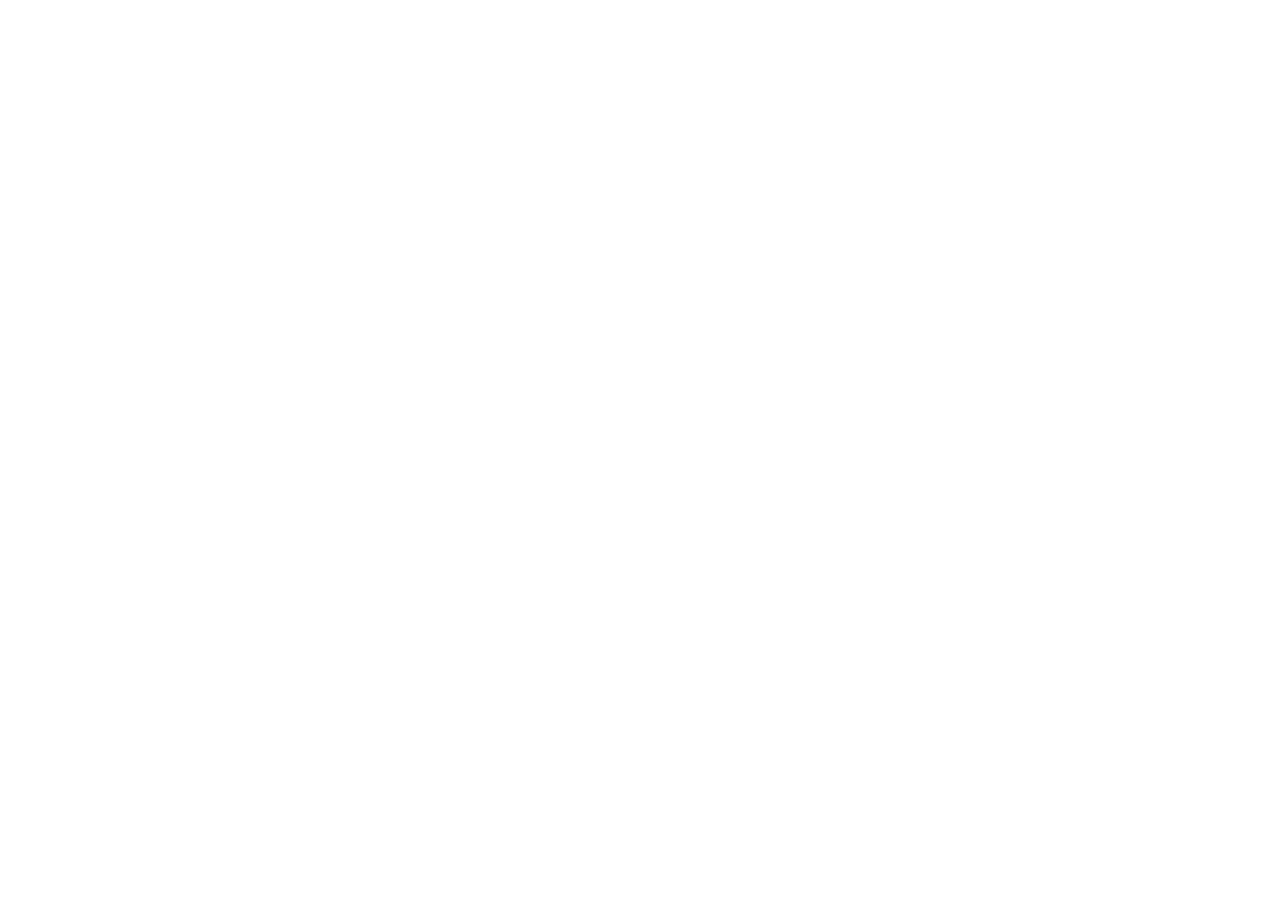
==== src/index.html @ 361266cd "Adicionando HTML e JS" ====
<!DOCTYPE html>
<html lang="pt-br">
<head>
    <meta charset='utf-8'>
    <meta http-equiv='X-UA-Compatible' content='IE=edge'>
    <title>Snake game</title>
</head>
<body>
    <canvas id="snake" width="512" height="512"></canvas>
    <script defer src="script.js"></script>
</body>
</html>
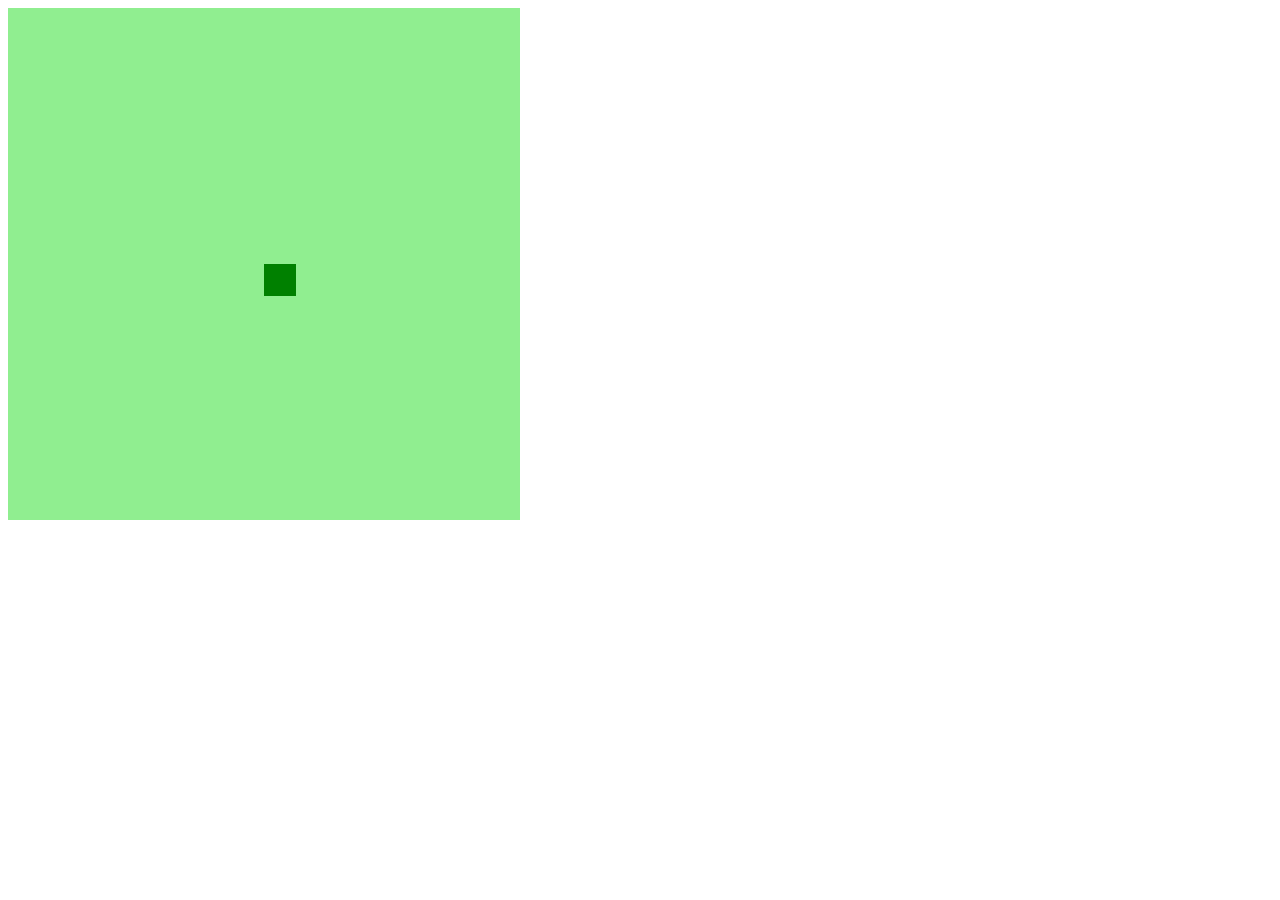
==== commit 5b8dc5f5: "Inicializando comandos do game, background feito" ====
--- a/src/index.html
+++ b/src/index.html
@@ -4,9 +4,10 @@
     <meta charset='utf-8'>
     <meta http-equiv='X-UA-Compatible' content='IE=edge'>
     <title>Snake game</title>
+    <script defer src="script.js"></script>
 </head>
 <body>
     <canvas id="snake" width="512" height="512"></canvas>
-    <script defer src="script.js"></script>
+
 </body>
 </html>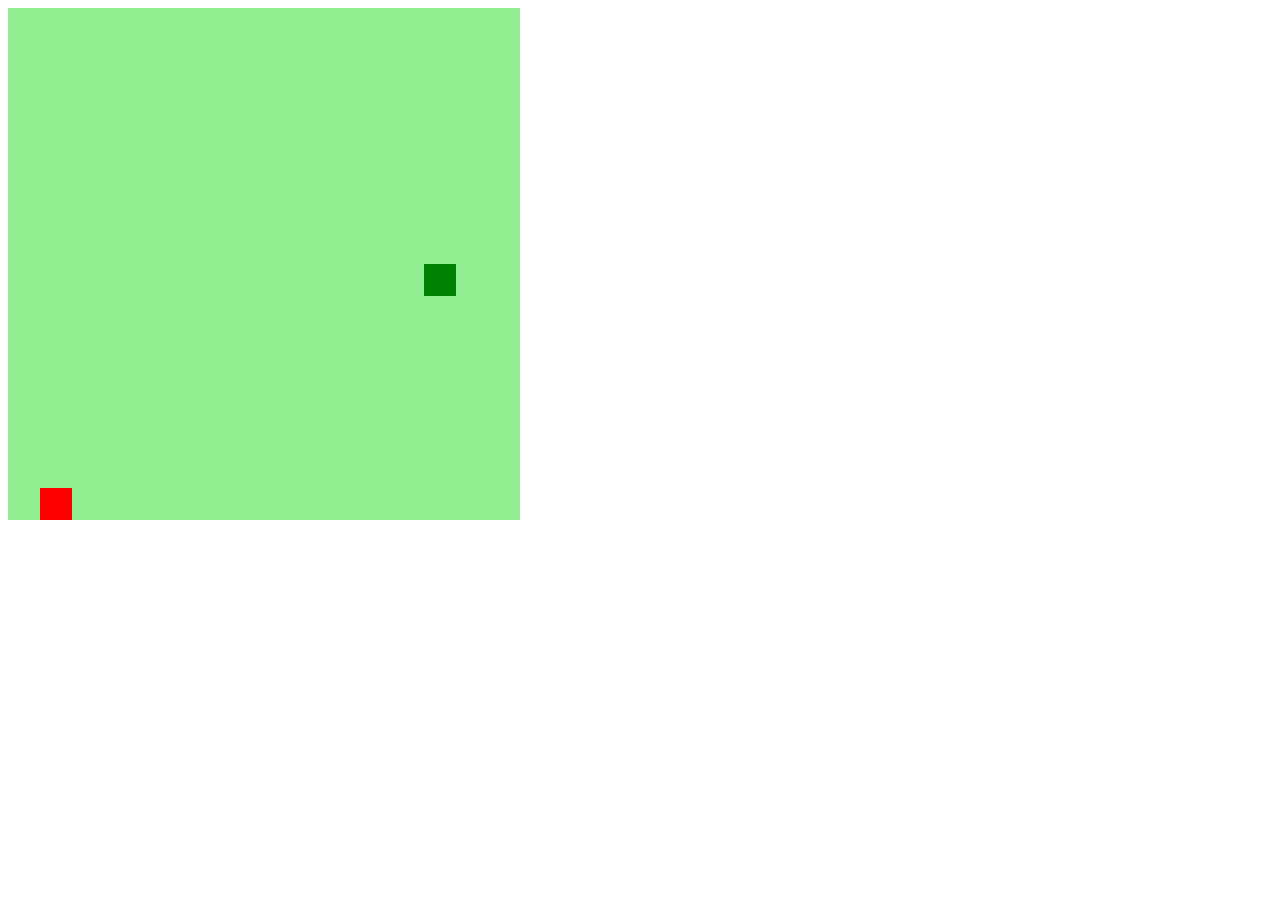
==== commit f2167704: "Comandos da cobra + comida" ====
--- a/src/index.html
+++ b/src/index.html
@@ -7,7 +7,6 @@
     <script defer src="script.js"></script>
 </head>
 <body>
-    <canvas id="snake" width="512" height="512"></canvas>
-
+    <canvas id="snake" width="512" height="512"></canvas>   
 </body>
 </html>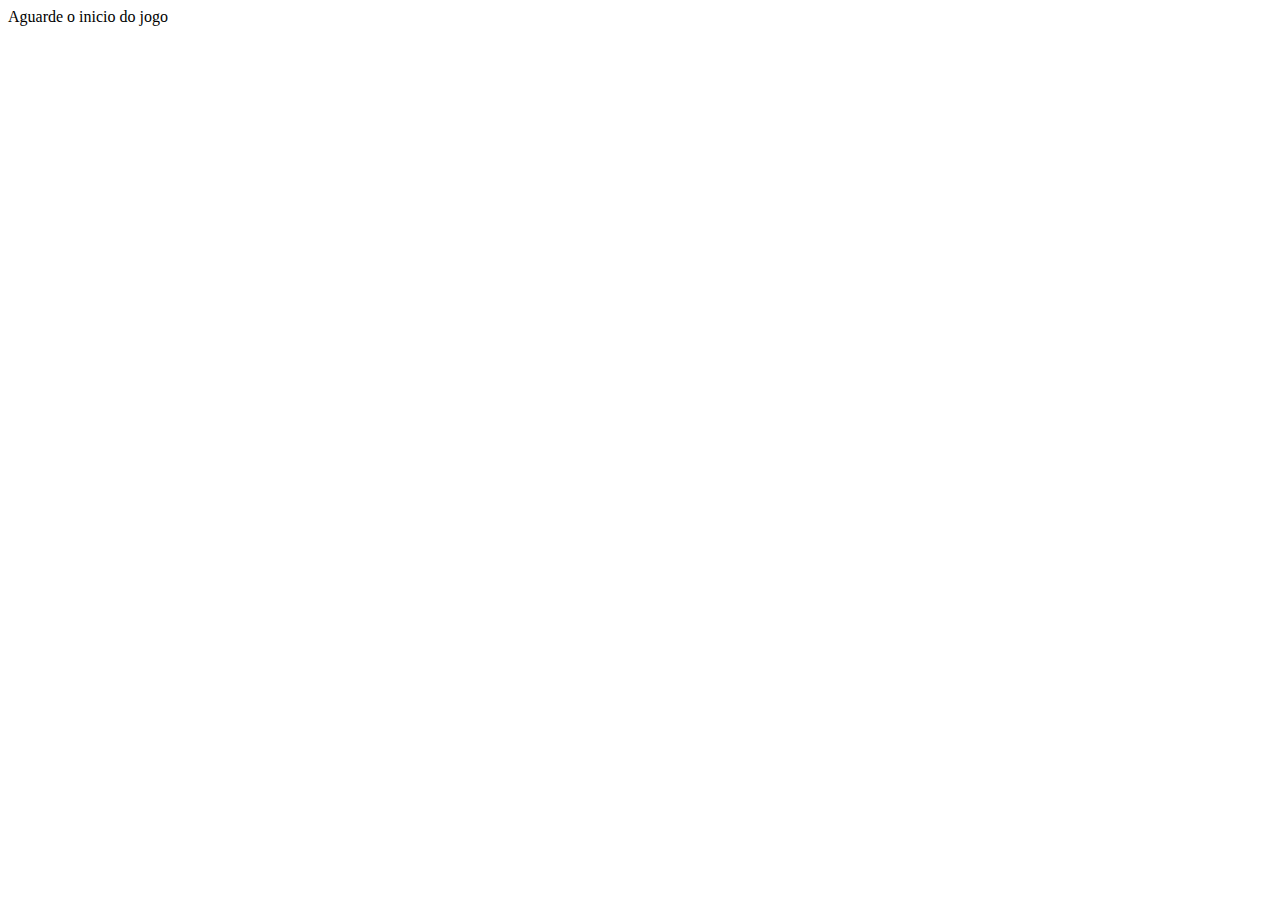
==== commit 3d655077: "Adição do timer( EM TESTE)" ====
--- a/src/index.html
+++ b/src/index.html
@@ -7,6 +7,8 @@
     <script defer src="script.js"></script>
 </head>
 <body>
+    <h>Aguarde o inicio do jogo</h>
+    <h3 id="timer"></h3>
     <canvas id="snake" width="512" height="512"></canvas>   
 </body>
 </html>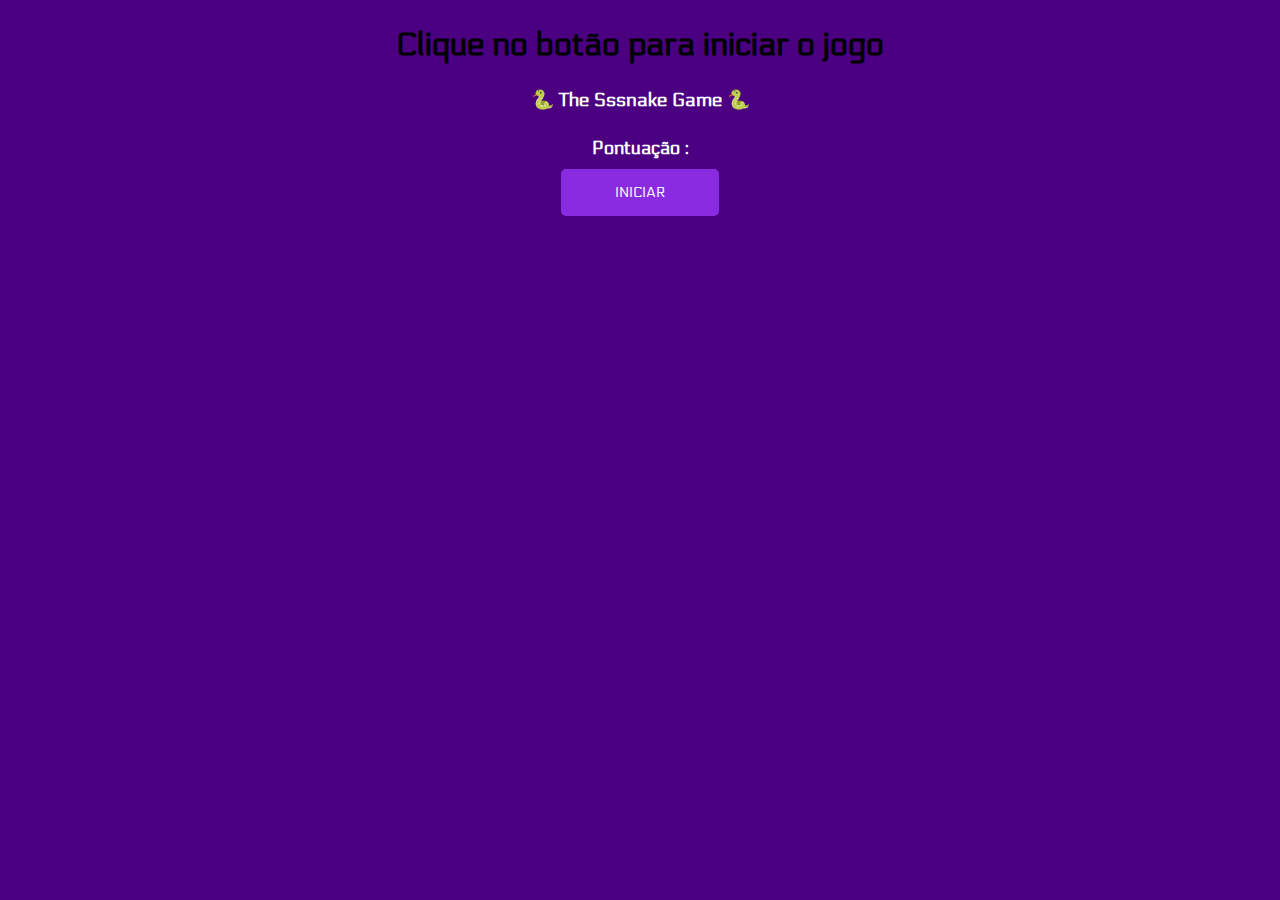
==== commit 258e32c2: "Adição dos estilos + funções para contagem de pontos, timer removido e trocado por botão iniciar" ====
--- a/src/index.html
+++ b/src/index.html
@@ -1,14 +1,29 @@
 <!DOCTYPE html>
 <html lang="pt-br">
+
 <head>
     <meta charset='utf-8'>
     <meta http-equiv='X-UA-Compatible' content='IE=edge'>
     <title>Snake game</title>
+    <link rel="preconnect" href="https://fonts.googleapis.com">
+    <link rel="preconnect" href="https://fonts.gstatic.com" crossorigin>
+    <link href="https://fonts.googleapis.com/css2?family=Electrolize&display=swap" rel="stylesheet">
+    <link rel="stylesheet" href="style.css">
     <script defer src="script.js"></script>
 </head>
+
 <body>
-    <h>Aguarde o inicio do jogo</h>
-    <h3 id="timer"></h3>
-    <canvas id="snake" width="512" height="512"></canvas>   
+    <h1 class="titleGame">Clique no botão para iniciar o jogo</h1>
+    <h3 class="titleGame subtitle">🐍 The Sssnake Game 🐍</h3>
+    <div class="containerTitle">
+        <p id="placar" class="placar">Pontuação : 
+            <span id="placar-num" class="placar"></span>
+        </p>
+        <a href="#" id="initGame">iniciar</a>
+    </div>
+    <div class="containerGame">
+        <canvas id="snake" width="500" height="500"></canvas>
+    </div>
 </body>
+
 </html>--- a/src/style.css
+++ b/src/style.css
@@ -0,0 +1,59 @@
+
+* {
+    margin: 0;
+    padding: 0;
+}
+
+body {
+    background: #4B0082;
+    overflow: hidden;
+}
+
+.titleGame {
+    font-family: "Electrolize";
+    text-align: center;
+    margin: 2% 0% 2% 0%;
+}
+
+.titleGame.subtitle{
+    color: #FFF;
+}
+
+.containerTitle {
+    display: flex;
+    flex-wrap: wrap;
+    justify-content: center;
+}
+
+.placar {
+    font-family: "Electrolize";
+    color: #FFF;
+    font-weight: 600;
+    font-size: 18px;
+    margin-bottom: 10px;
+    width: 100%;
+    text-align: center;
+}
+
+a#initGame {
+    text-transform: uppercase;
+    text-decoration: none;
+    background: #8A2BE2;
+    padding: 15px;
+    border-radius: 5px;
+    color: #FFF;
+    font-size: 14px;
+    font-family: "Electrolize";
+    width: 10%;
+    text-align: center;
+    transition: background 1s;
+}
+
+a#initGame:hover{
+    background: #9370DB; 
+}
+ 
+.containerGame {
+    display: flex;
+    justify-content: center;
+}
